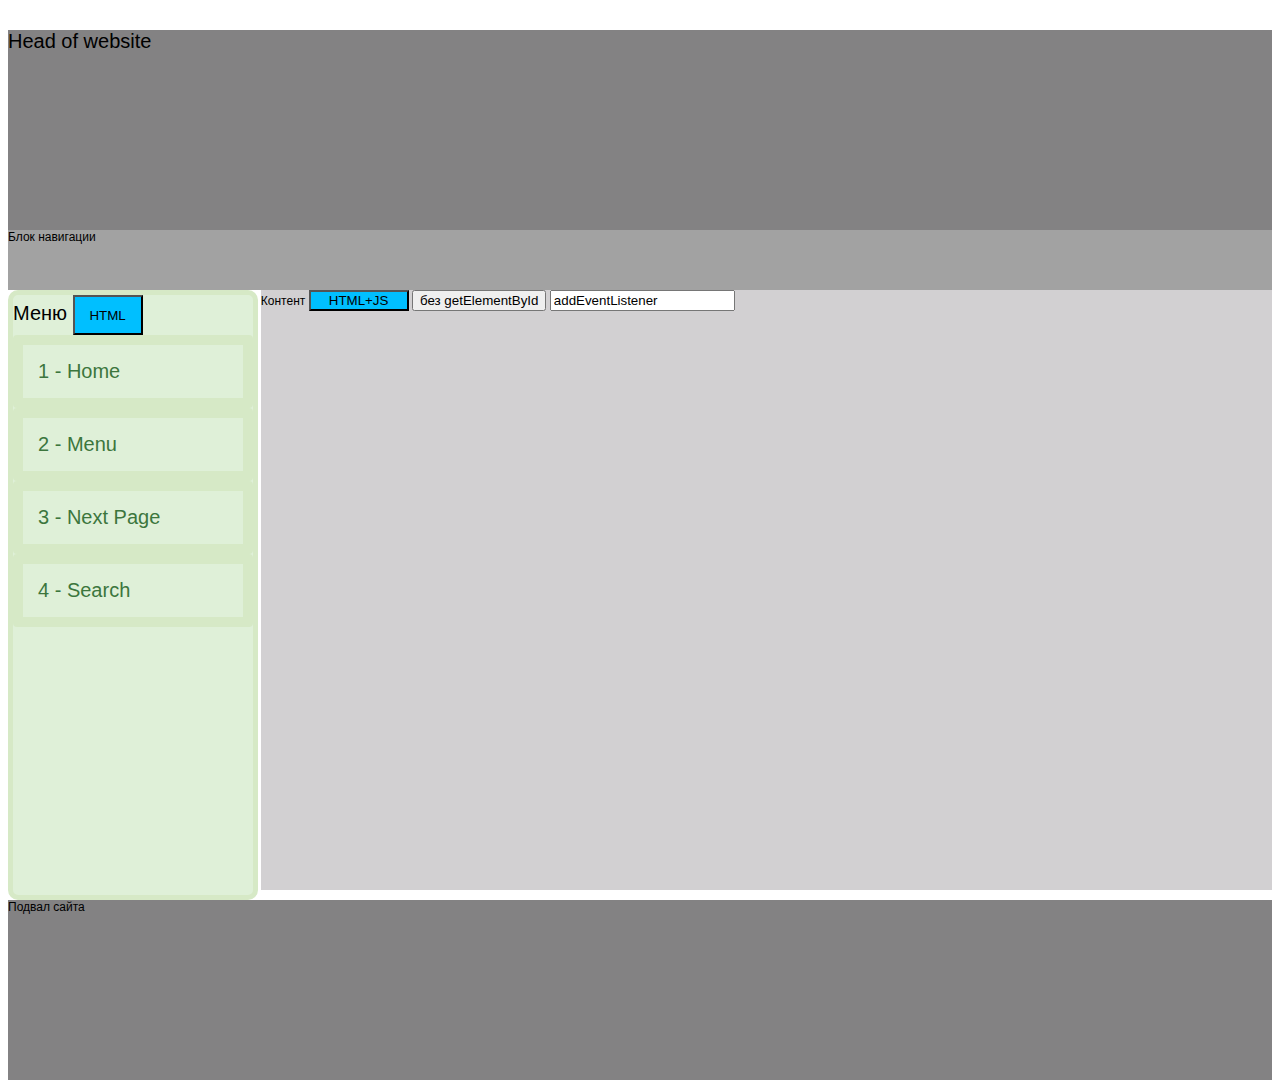
==== index.html @ 956b7c4f "delite menu navigation, add new button, add coments to js code" ====
<html>
<head>
<meta http-equiv="Content-Type" content="text/html; charset=utf-8" />
            <title>Перший сайт</title>
<link rel="stylesheet" type="text/css" href="style.css" />
<script src='script.js' defer></script>
</head>
 
<body>
 
        <div id="container">
                 <div id="header">Head of website
 
                 </div>
 
                        <div id="navigation">Блок навигации
                        
                        </div>
 
                        <div id="menu">Меню
                         <input type='button' id='button'  onclick="alert('кнопка тільки HTML')" value="HTML" />
                            <style>
                            .div{

                                padding: 15px;
                                border: 10px solid #d6e9c6;
                                border-radius: 4px;
                                color: #3c763d;
                                background-color: #dff0d8;
                            }</style>

                        </div>
 
                        <div id="content">Контент
                          <input type="button" id='button_html_js' value="HTML+JS">
                          <input type="button" id='button_html' value="без getElementById">
                          <input id='button_add' value='addEventListener' />
                        </div>
 
                        <div id="clear">
 
                        </div>
                       
                        <div id="footer">Подвал сайта
 
                        </div>
            </div>
 
</body>
</html>
---- style.css ----
body {
            background:  #FFFFFF;
            color:  #000000;
            font-family: Trebuchet MS, Arial, Times New Roman;
            font-size: 12px;
}

 
#container {
            background: #FFFFFF;
            margin: 30px auto;
            width: 100%;
            height: 1000px;
}
 
#header {
            background: #838283;
            height: 200px;
            width: 100%;
            font-size: 20px;

}
 
#navigation {
            background: #a2a2a2;
            width: 100%;
            height: 60px;
}
 
#menu {     
             border: 5px solid #d6e9c6;
            border-radius: 10px;
            background: #dff0d8;
            float: left;
            width: 19%;
            height: 600px;
            font-size: 20px;
}
 
#content {
            background: #d2d0d2;
            float: right;
 
            width: 80%;
            height: 600px;
}
#button_html_js{
      background: #00BFFF;
      width: 100px;
}
 
#clear {
            clear:both;
}
#footer {
            background: #838283;
            height: 180px;
            width: 100%;
}

#button {
      background: #00BFFF;
      width: 70px;
      height: 40px;
}
.menu li {
  display: inline-block;
  margin: 0;
}
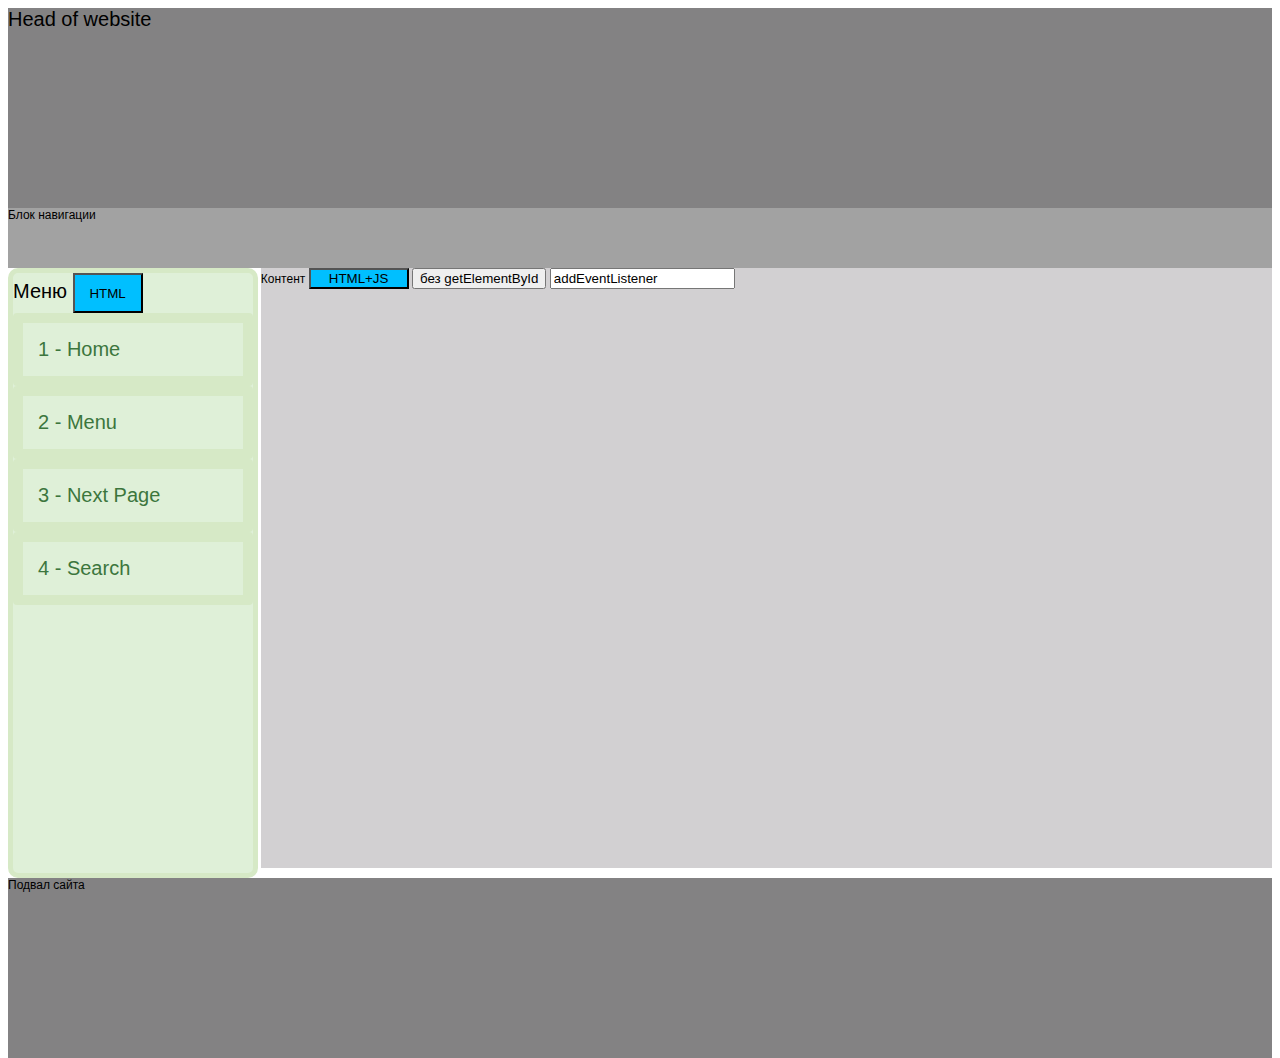
==== commit 6e99b7b9: "add little cosmetic changes, they make code more easy to read" ====
--- a/index.html
+++ b/index.html
@@ -1,50 +1,37 @@
 <html>
 <head>
 <meta http-equiv="Content-Type" content="text/html; charset=utf-8" />
-            <title>Перший сайт</title>
+            <title>Website</title>
 <link rel="stylesheet" type="text/css" href="style.css" />
 <script src='script.js' defer></script>
 </head>
  
 <body>
  
-        <div id="container">
-                 <div id="header">Head of website
+    <div id="container">
+        <div id="header">Head of website
+        </div>
  
-                 </div>
+        <div id="navigation">Блок навигации
+        </div>
  
-                        <div id="navigation">Блок навигации
-                        
-                        </div>
+        <div id="menu">Меню
+            <input type='button' id='button' onfocus="this.value = 'Фокус'" onclick="alert('кнопка тільки HTML')" value="HTML" />
+               
+        </div>
  
-                        <div id="menu">Меню
-                         <input type='button' id='button'  onclick="alert('кнопка тільки HTML')" value="HTML" />
-                            <style>
-                            .div{
-
-                                padding: 15px;
-                                border: 10px solid #d6e9c6;
-                                border-radius: 4px;
-                                color: #3c763d;
-                                background-color: #dff0d8;
-                            }</style>
-
-                        </div>
+        <div id="content">Контент
+            <input type="button" id='button_html_js' value="HTML+JS">
+            <input type="button" id='button_html' value="без getElementById">
+            <input id='button_add' value='addEventListener' />
+        </div>
  
-                        <div id="content">Контент
-                          <input type="button" id='button_html_js' value="HTML+JS">
-                          <input type="button" id='button_html' value="без getElementById">
-                          <input id='button_add' value='addEventListener' />
-                        </div>
- 
-                        <div id="clear">
- 
-                        </div>
+        <div id="clear">
+        </div>
                        
-                        <div id="footer">Подвал сайта
- 
-                        </div>
-            </div>
+        <div id="footer">Подвал сайта
+        </div>
+    </div>
  
 </body>
 </html>
--- a/style.css
+++ b/style.css
@@ -8,9 +8,9 @@
  
 #container {
             background: #FFFFFF;
-            margin: 30px auto;
+            margin: 3px auto;
             width: 100%;
-            height: 1000px;
+            height: 100%;
 }
  
 #header {
@@ -28,6 +28,7 @@
 }
  
 #menu {     
+
              border: 5px solid #d6e9c6;
             border-radius: 10px;
             background: #dff0d8;
@@ -35,6 +36,13 @@
             width: 19%;
             height: 600px;
             font-size: 20px;
+}
+.div{
+            padding: 15px;
+            border: 10px solid #d6e9c6;
+            border-radius: 4px;
+            color: #3c763d;
+            background-color: #dff0d8;
 }
  
 #content {
@@ -63,7 +71,3 @@
       width: 70px;
       height: 40px;
 }
-.menu li {
-  display: inline-block;
-  margin: 0;
-}
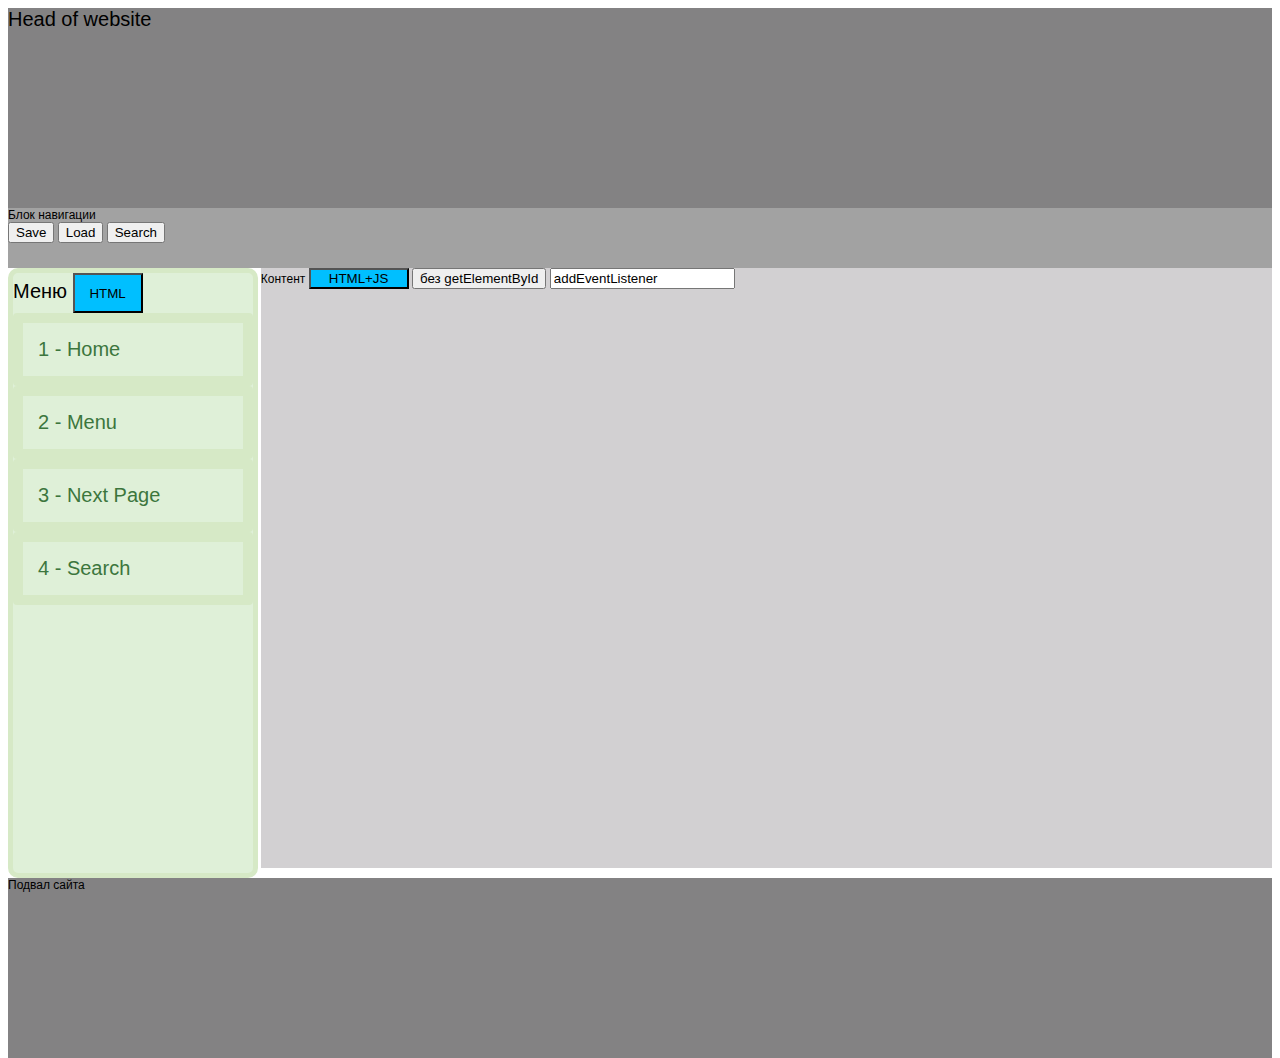
==== commit 0162f56a: "add tree new buttons using delegation to treatment for similar actions in the same elements" ====
--- a/index.html
+++ b/index.html
@@ -13,6 +13,11 @@
         </div>
  
         <div id="navigation">Блок навигации
+            <div id='top_menu'>
+                <button data-action='save'>Save</button>
+                <button data-action='load'>Load</button>
+                <button data-action='search'>Search</button>
+            </div>
         </div>
  
         <div id="menu">Меню
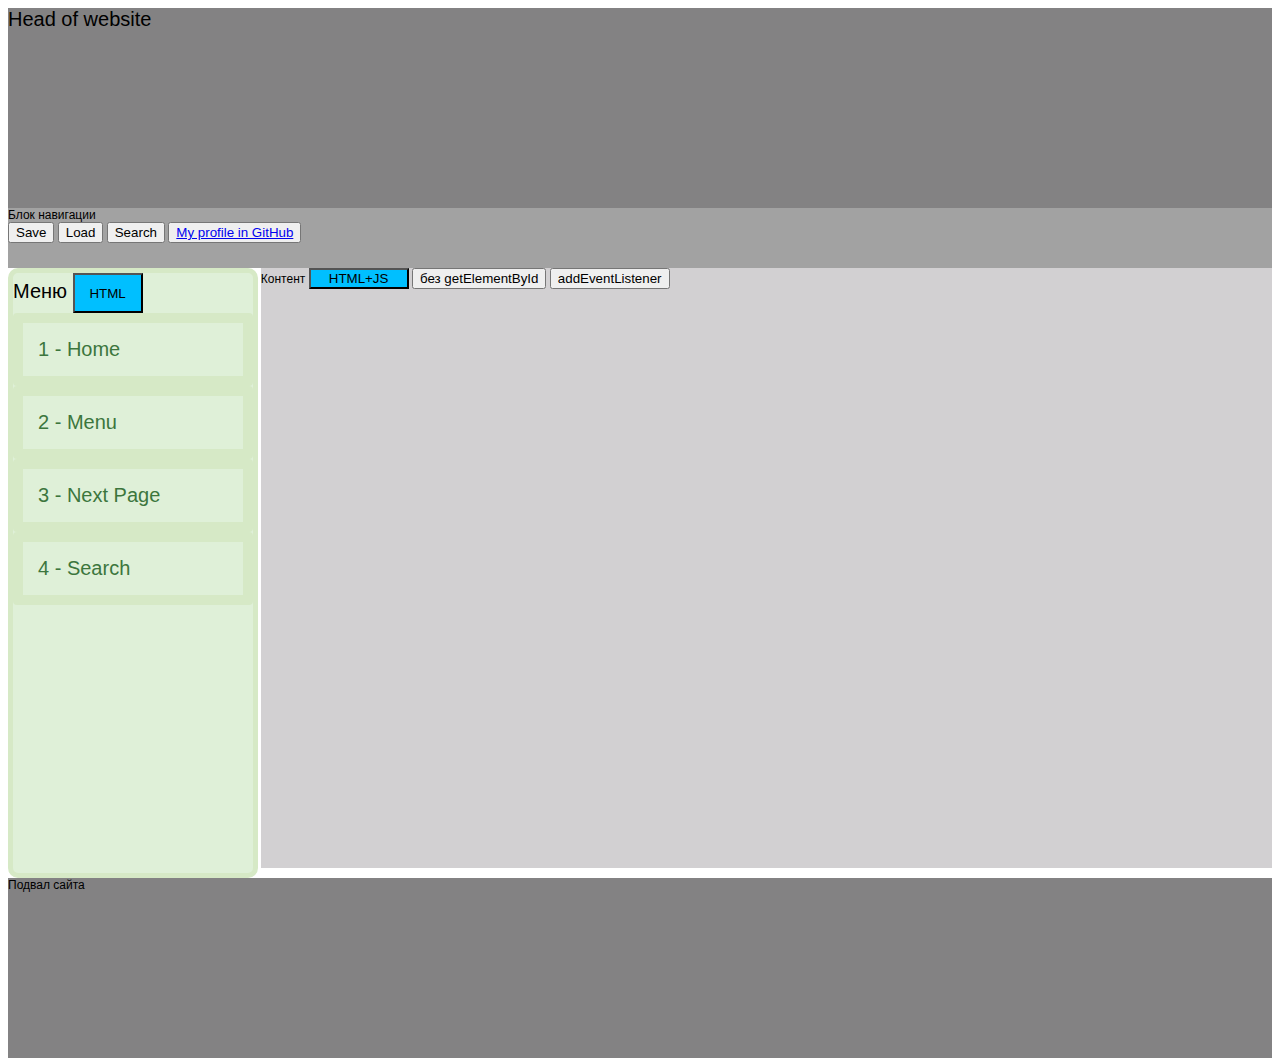
==== commit 49fef9fe: "add only button with url on git hub website" ====
--- a/index.html
+++ b/index.html
@@ -17,6 +17,9 @@
                 <button data-action='save'>Save</button>
                 <button data-action='load'>Load</button>
                 <button data-action='search'>Search</button>
+                <button data-action= 'githuburl'> 
+                    <a href="https://github.com/buzsb">My profile in GitHub</a>
+                </button>
             </div>
         </div>
  
@@ -26,9 +29,9 @@
         </div>
  
         <div id="content">Контент
-            <input type="button" id='button_html_js' value="HTML+JS">
+            <input type="button" id='button_html_js' value="HTML+JS" />
             <input type="button" id='button_html' value="без getElementById">
-            <input id='button_add' value='addEventListener' />
+            <input type= 'button' id='button_add' value='addEventListener' />
         </div>
  
         <div id="clear">
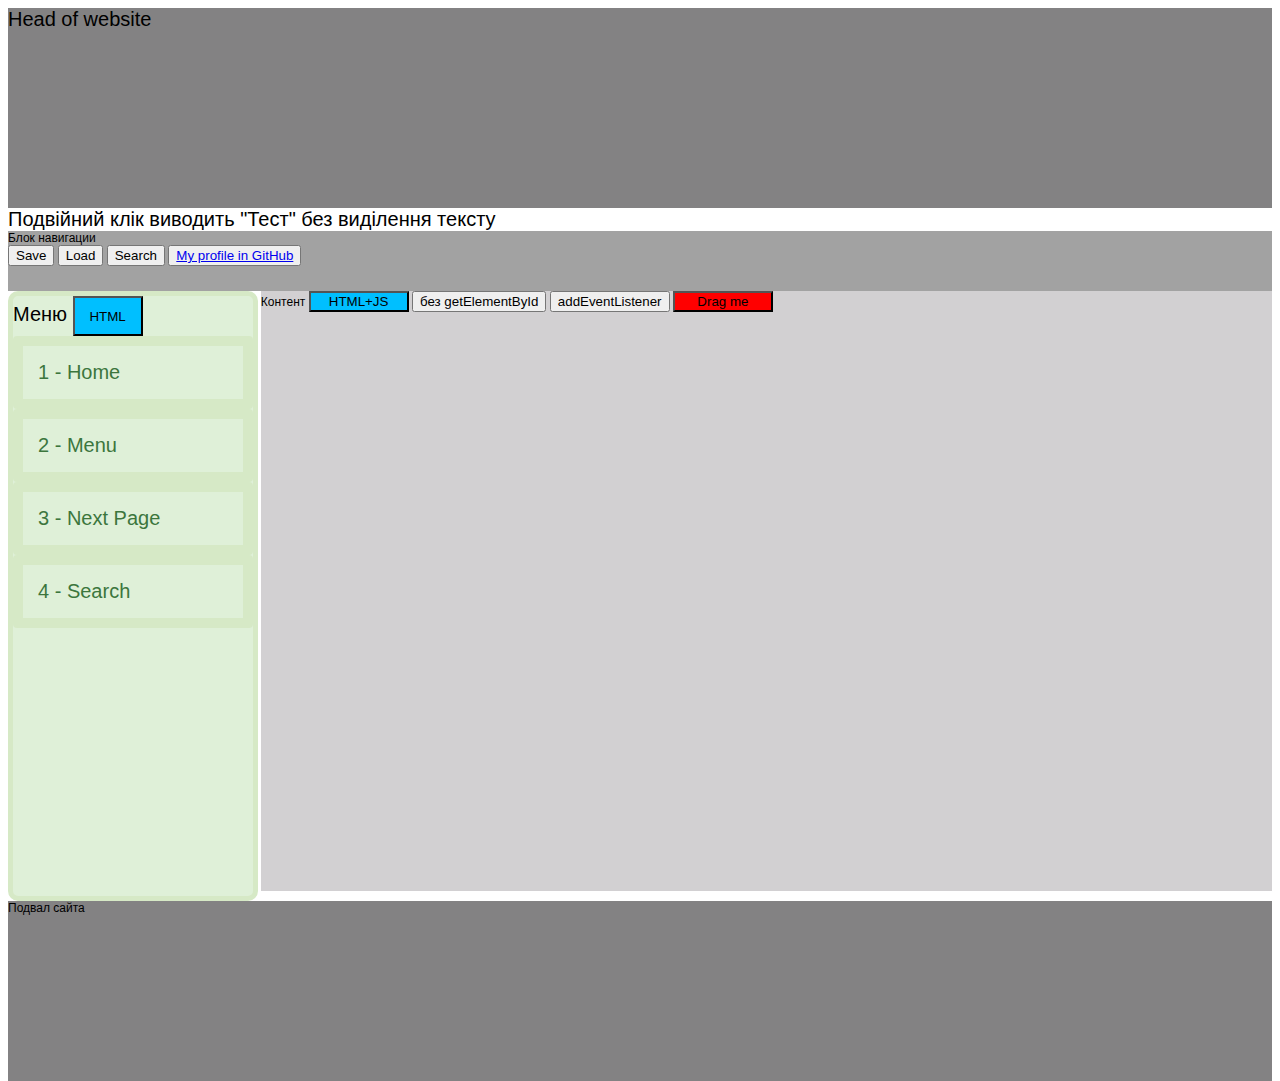
==== commit 15cf45ca: "add new drag n drop algoritm on red button in content section" ====
--- a/index.html
+++ b/index.html
@@ -11,7 +11,9 @@
     <div id="container">
         <div id="header">Head of website
         </div>
- 
+            <div ondblclick="alert('Тест')" onselectstart="return false" onmousedown="return false" style = "font-size: 20px">
+                Подвійний клік виводить "Тест" без виділення тексту
+            </div>
         <div id="navigation">Блок навигации
             <div id='top_menu'>
                 <button data-action='save'>Save</button>
@@ -32,6 +34,7 @@
             <input type="button" id='button_html_js' value="HTML+JS" />
             <input type="button" id='button_html' value="без getElementById">
             <input type= 'button' id='button_add' value='addEventListener' />
+            <button type="button" id='drag-button'>Drag me</button>
         </div>
  
         <div id="clear">
--- a/style.css
+++ b/style.css
@@ -48,9 +48,14 @@
 #content {
             background: #d2d0d2;
             float: right;
- 
+            
             width: 80%;
             height: 600px;
+}
+#drag-button {
+      width: 100px;
+      color: black;
+      background-color: red;
 }
 #button_html_js{
       background: #00BFFF;
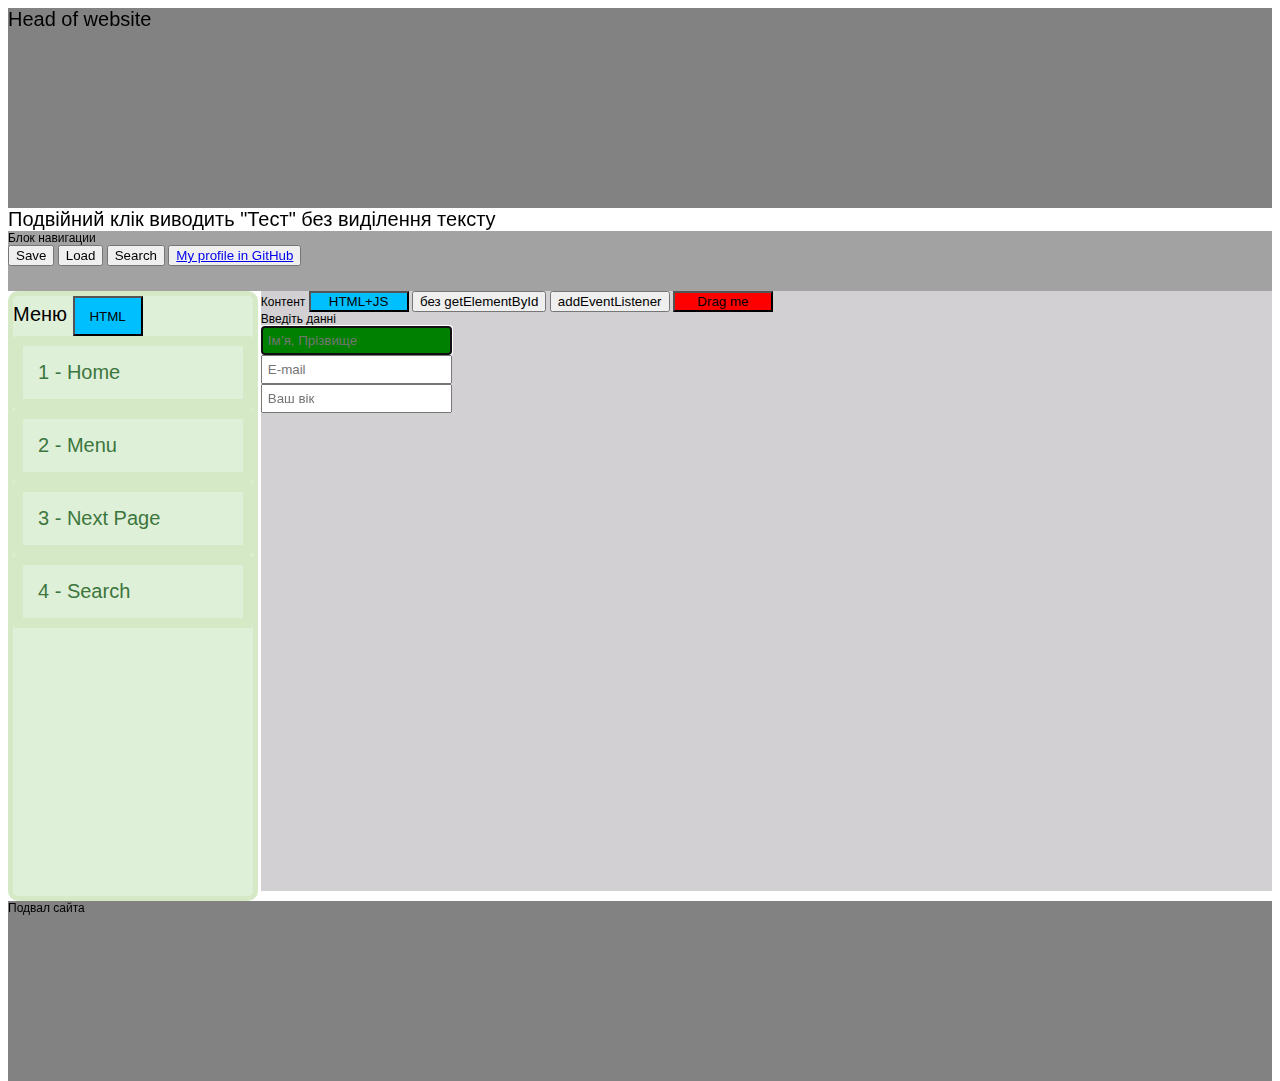
==== commit 56cd7736: "add simple registr form with autofocus on name field, green backlight for field on focus, and check " ====
--- a/index.html
+++ b/index.html
@@ -35,6 +35,14 @@
             <input type="button" id='button_html' value="без getElementById">
             <input type= 'button' id='button_add' value='addEventListener' />
             <button type="button" id='drag-button'>Drag me</button>
+
+            <div id="register-form"> Введіть данні
+            <div id='error'></div>
+            <style> .error { border-color: red; } </style>
+                <div><input class='register-field' type='text' id='name' placeholder='Ім’я, Прізвище' autofocus> </div>
+                <div><input class='register-field' type='text' id='email' placeholder='E-mail'> </div>
+                <div><input class='register-field' type='text' id='age' placeholder='Ваш вік'> </div>
+            </div>
         </div>
  
         <div id="clear">
--- a/style.css
+++ b/style.css
@@ -76,3 +76,10 @@
       width: 70px;
       height: 40px;
 }
+.register-field{
+      padding: 5px;
+}
+
+#register-form .register-field:focus {
+      background-color: green;
+}
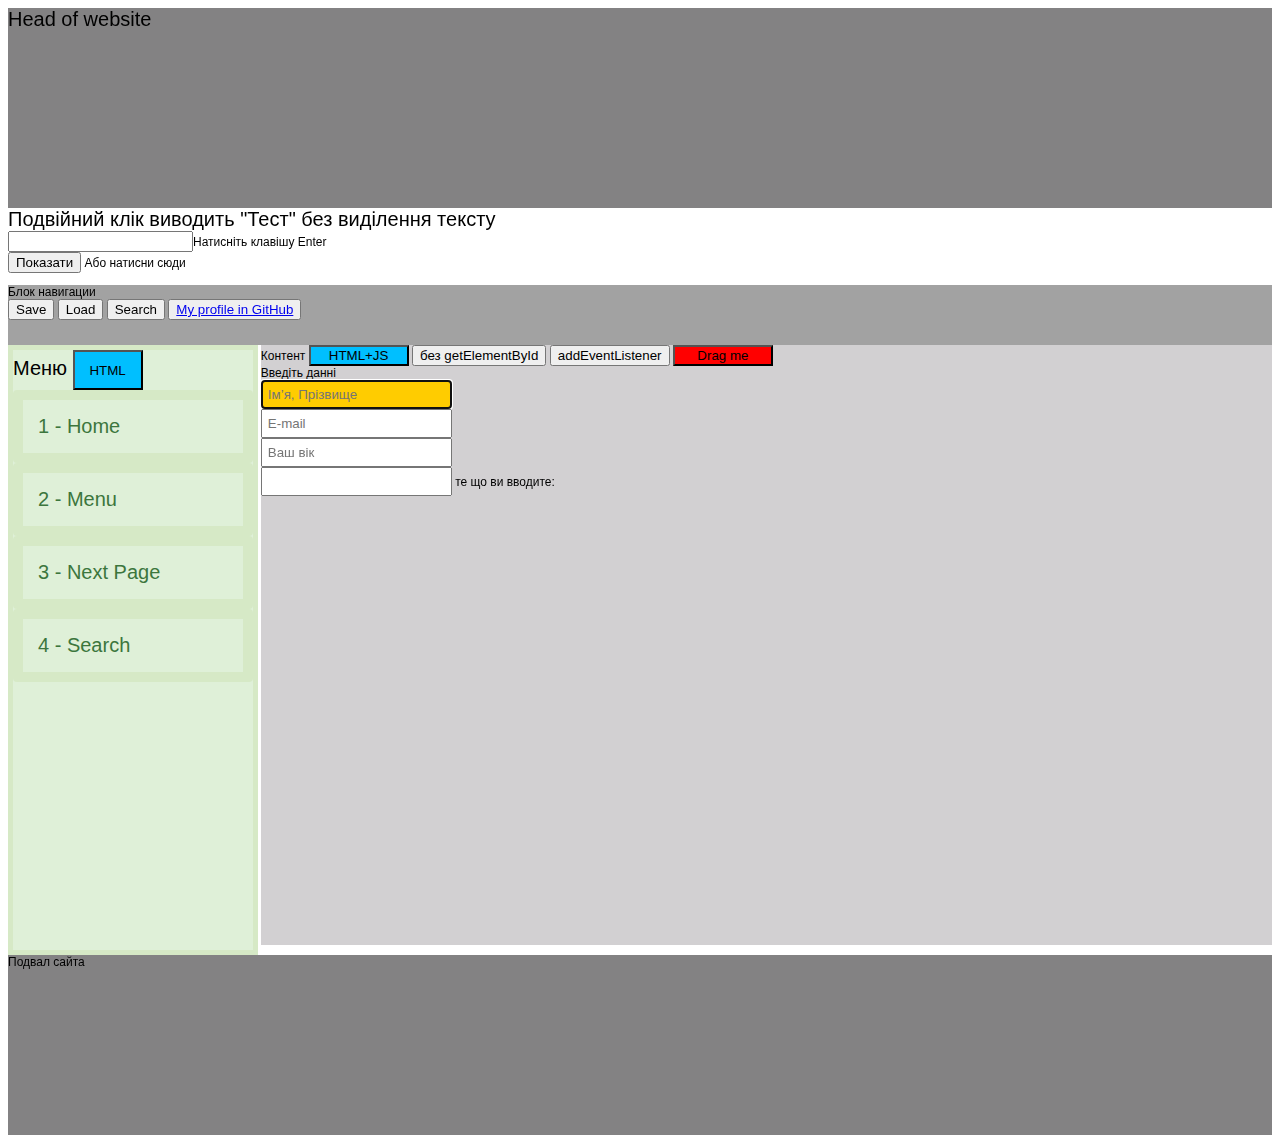
==== commit 8affa32a: "add submit form" ====
--- a/index.html
+++ b/index.html
@@ -14,6 +14,11 @@
             <div ondblclick="alert('Тест')" onselectstart="return false" onmousedown="return false" style = "font-size: 20px">
                 Подвійний клік виводить "Тест" без виділення тексту
             </div>
+            <form onsubmit="alert('yea'); return false">
+                <div> <input type='text'>Натисніть клавішу Enter</div>
+                <div> <input type='submit' value="Показати"> Або натисни сюди</div>
+            </form>
+
         <div id="navigation">Блок навигации
             <div id='top_menu'>
                 <button data-action='save'>Save</button>
@@ -43,6 +48,7 @@
                 <div><input class='register-field' type='text' id='email' placeholder='E-mail'> </div>
                 <div><input class='register-field' type='text' id='age' placeholder='Ваш вік'> </div>
             </div>
+            <input type='text' id='input' style="padding: 5px"> те що ви вводите: <span id='result'></span>
         </div>
  
         <div id="clear">
--- a/style.css
+++ b/style.css
@@ -29,8 +29,7 @@
  
 #menu {     
 
-             border: 5px solid #d6e9c6;
-            border-radius: 10px;
+            border: 5px solid #d6e9c6;
             background: #dff0d8;
             float: left;
             width: 19%;
@@ -48,7 +47,6 @@
 #content {
             background: #d2d0d2;
             float: right;
-            
             width: 80%;
             height: 600px;
 }
@@ -81,5 +79,5 @@
 }
 
 #register-form .register-field:focus {
-      background-color: green;
+      background-color: #ffcc00;
 }
